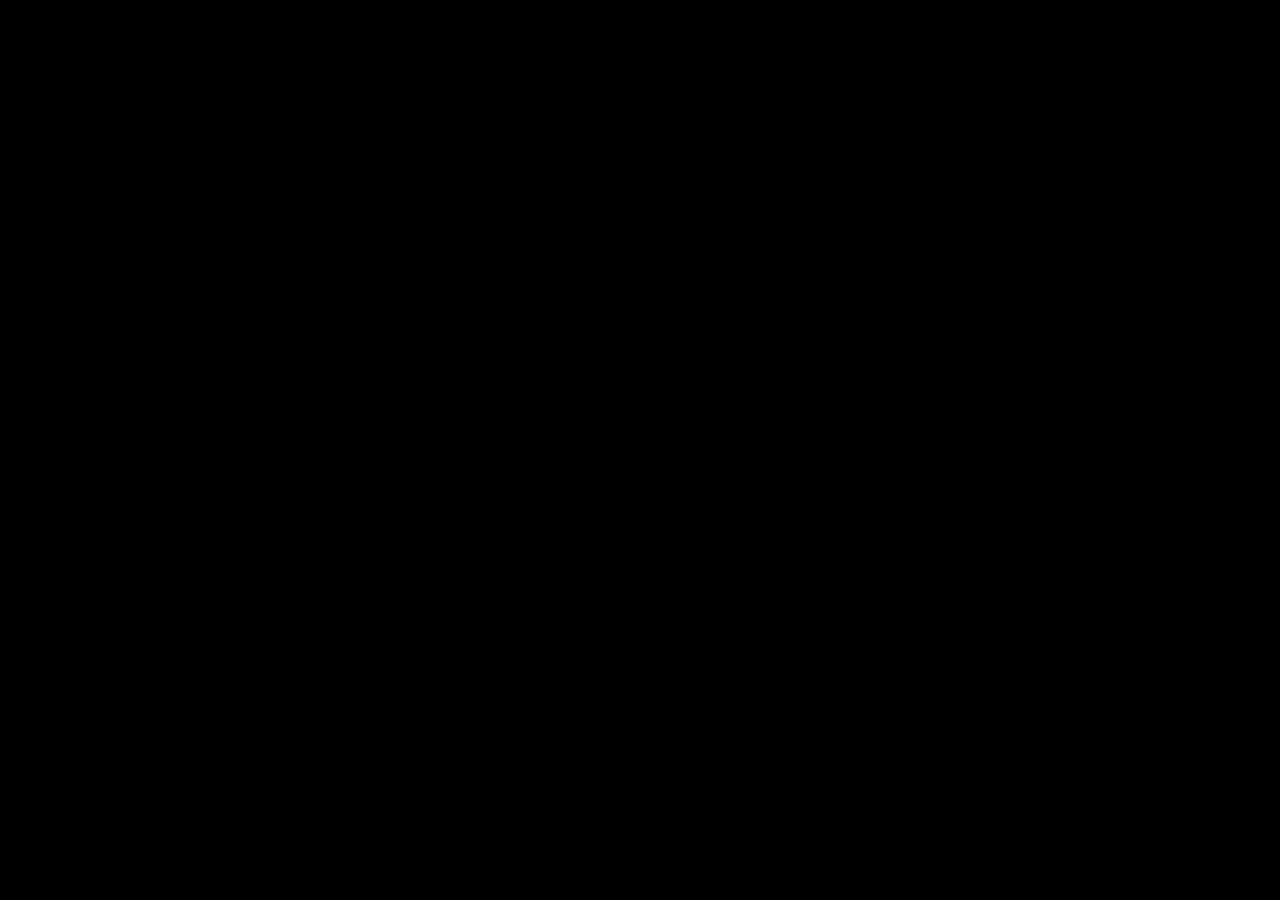
==== index.html @ fcefcae1 "testing the basics" ====
<!DOCTYPE html>
<html lang="en">
  <head>
    <meta charset="UTF-8" />
    <meta name="viewport" content="width=device-width, initial-scale=1.0" />
    <title>Under Construction</title>
    <style>
      body {
        margin: 0;
      }
    </style>
    <script type="importmap">
			{
				"imports": {
					"three": "https://cdn.jsdelivr.net/npm/three@0.161.0/build/three.module.js",
          "jsm/": "https://cdn.jsdelivr.net/npm/three@0.161.0/examples/jsm/"
        }
			}
		</script>
  </head>
  <body style="background-color: black;">
    <script type="module" src="index.js"></script>
  </body>
</html>
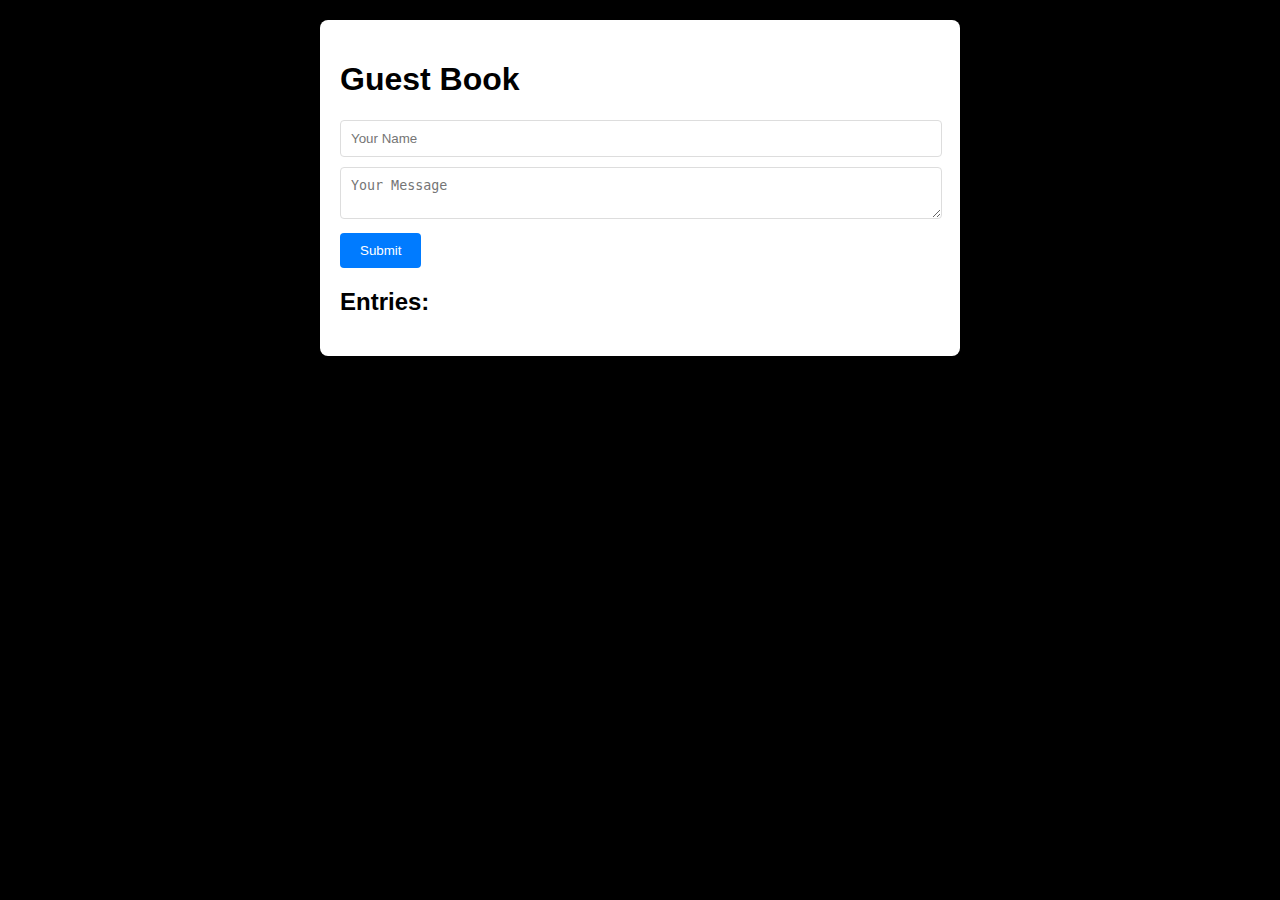
==== commit dac63166: "Guest Book Functionality" ====
--- a/index.html
+++ b/index.html
@@ -4,6 +4,7 @@
     <meta charset="UTF-8" />
     <meta name="viewport" content="width=device-width, initial-scale=1.0" />
     <title>Under Construction</title>
+    <link rel="stylesheet" href="styles.css">
     <style>
       body {
         margin: 0;
@@ -19,6 +20,21 @@
 		</script>
   </head>
   <body style="background-color: black;">
-    <script type="module" src="index.js"></script>
+    <!-- <script type="module" src="index.js"></script> -->
+
+    <div class="guestbook-container">
+      <h1>Guest Book</h1>
+      <form name="guestbook-form" method="post" action="">
+          <input type="text" name="name" placeholder="Your Name" required>
+          <textarea name="message" placeholder="Your Message" required></textarea>
+          <button type="submit">Submit</button>
+      </form>
+      <div id="entries">
+          <h2>Entries:</h2>
+          <ul id="guestbook-entries"></ul>
+      </div>
+    </div>
+    <script src="guestbook.js"></script>
+
   </body>
 </html>
--- a/styles.css
+++ b/styles.css
@@ -0,0 +1,53 @@
+body {
+    font-family: Arial, sans-serif;
+    padding: 20px;
+    background: #f9f9f9;
+}
+
+.guestbook-container {
+    max-width: 600px;
+    margin: 0 auto;
+    background: #fff;
+    padding: 20px;
+    border-radius: 8px;
+    box-shadow: 0 0 10px rgba(0, 0, 0, 0.1);
+}
+
+form {
+    margin-bottom: 20px;
+}
+
+input, textarea {
+    width: calc(100% - 20px);
+    padding: 10px;
+    margin-bottom: 10px;
+    border: 1px solid #ddd;
+    border-radius: 4px;
+}
+
+button {
+    padding: 10px 20px;
+    background: #007bff;
+    color: #fff;
+    border: none;
+    border-radius: 4px;
+    cursor: pointer;
+}
+
+button:hover {
+    background: #0056b3;
+}
+
+#entries {
+    margin-top: 20px;
+}
+
+#guestbook-entries {
+    list-style-type: none;
+    padding: 0;
+}
+
+#guestbook-entries li {
+    padding: 10px;
+    border-bottom: 1px solid #ddd;
+}
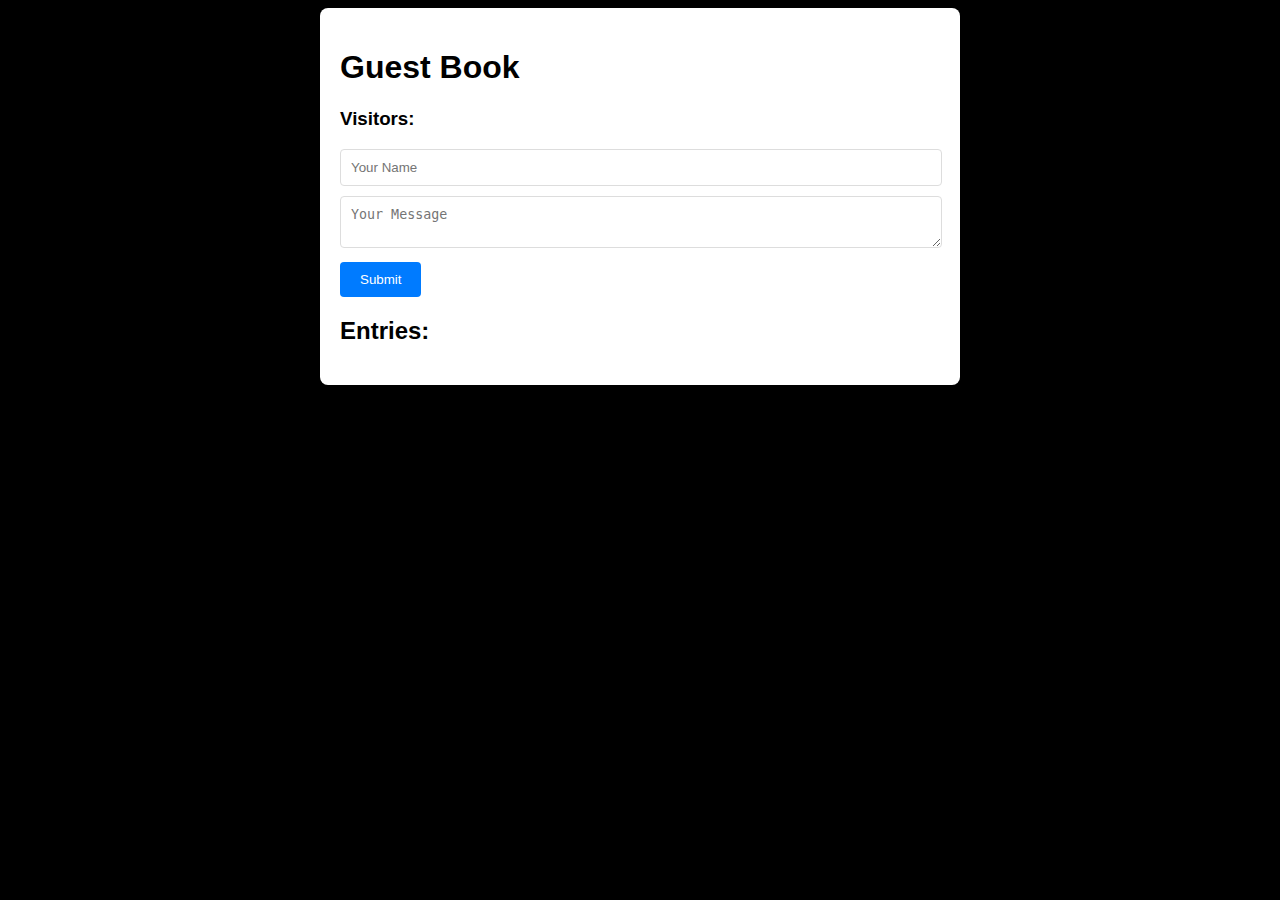
==== commit d0f86d4e: "Visitor Counter & 3D form backend" ====
--- a/index.html
+++ b/index.html
@@ -5,31 +5,28 @@
     <meta name="viewport" content="width=device-width, initial-scale=1.0" />
     <title>Under Construction</title>
     <link rel="stylesheet" href="styles.css">
-    <style>
-      body {
-        margin: 0;
-      }
-    </style>
     <script type="importmap">
 			{
 				"imports": {
-					"three": "https://cdn.jsdelivr.net/npm/three@0.161.0/build/three.module.js",
-          "jsm/": "https://cdn.jsdelivr.net/npm/three@0.161.0/examples/jsm/"
-        }
+					"three": "./three/build/three.module.js",
+          "jsm/": "./three/examples/jsm/",
+					"three/addons/": "./three/examples/jsm/"
+				}
 			}
 		</script>
   </head>
   <body style="background-color: black;">
-    <!-- <script type="module" src="index.js"></script> -->
+    <!-- <script type="module" src="initThree.js"></script> -->
 
     <div class="guestbook-container">
       <h1>Guest Book</h1>
-      <form name="guestbook-form" method="post" action="">
-          <input type="text" name="name" placeholder="Your Name" required>
-          <textarea name="message" placeholder="Your Message" required></textarea>
+      <h3 id="visitor-counter">Visitors: </h3>
+      <form id="guestbook" method="post" autocomplete="off">
+          <input type="text" id="guestbook-username-field" name="name" placeholder="Your Name">
+          <textarea id="guestbook-message-field" name="message" placeholder="Your Message"" style="resize: vertical;"></textarea>
           <button type="submit">Submit</button>
       </form>
-      <div id="entries">
+      <div>
           <h2>Entries:</h2>
           <ul id="guestbook-entries"></ul>
       </div>
--- a/styles.css
+++ b/styles.css
@@ -1,6 +1,16 @@
+/* body {
+    overflow: hidden;
+    margin: 0;
+}
+
+.guestbook-container {
+    opacity: 0%;
+    position: absolute;
+    top: -100%;
+} */
+
 body {
     font-family: Arial, sans-serif;
-    padding: 20px;
     background: #f9f9f9;
 }
 
@@ -50,4 +60,5 @@
 #guestbook-entries li {
     padding: 10px;
     border-bottom: 1px solid #ddd;
+    white-space: pre-wrap;
 }
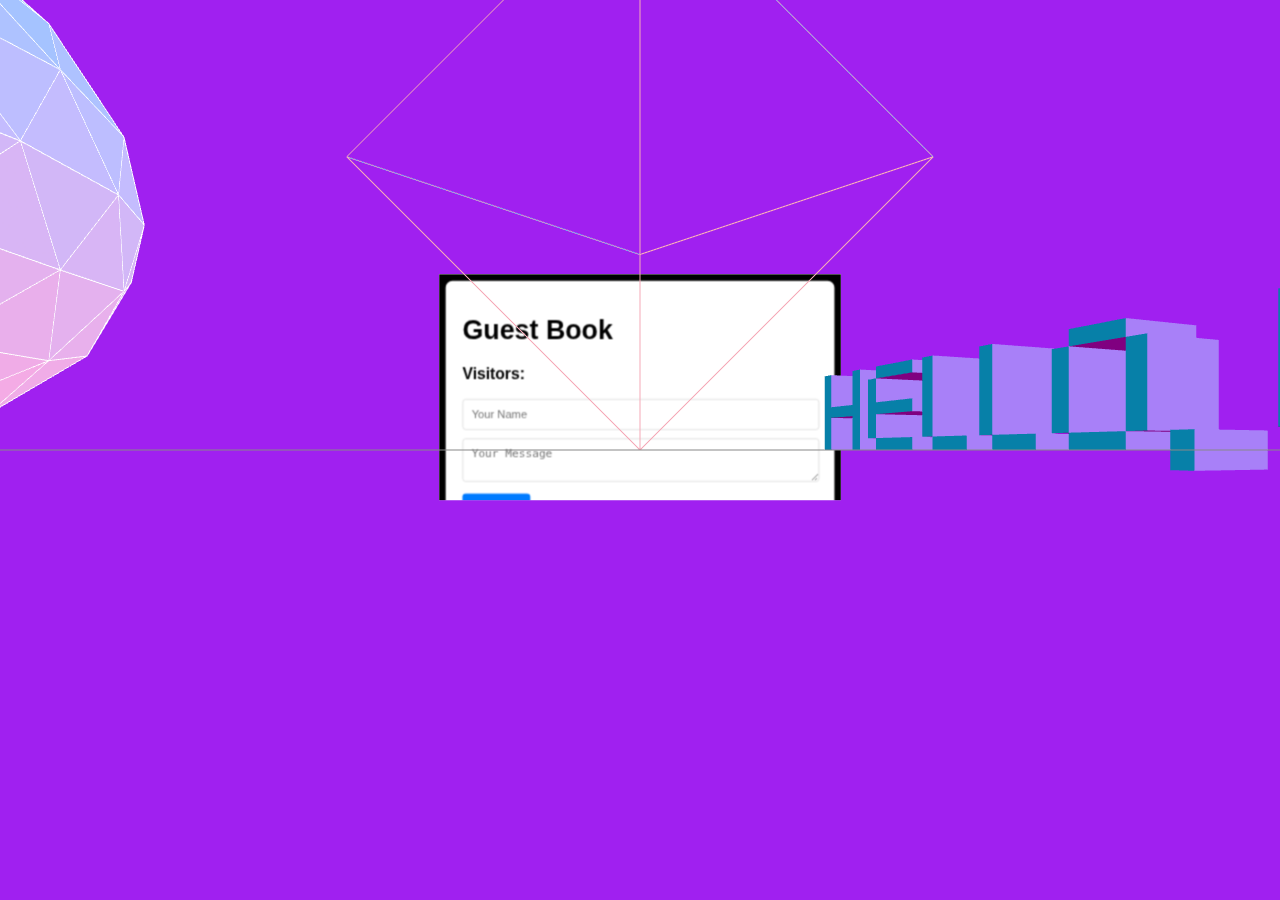
==== commit e21778bb: "CSS3D & WebGL rendering with occlusion" ====
--- a/index.html
+++ b/index.html
@@ -4,7 +4,6 @@
     <meta charset="UTF-8" />
     <meta name="viewport" content="width=device-width, initial-scale=1.0" />
     <title>Under Construction</title>
-    <link rel="stylesheet" href="styles.css">
     <script type="importmap">
 			{
 				"imports": {
@@ -15,23 +14,10 @@
 			}
 		</script>
   </head>
-  <body style="background-color: black;">
-    <!-- <script type="module" src="initThree.js"></script> -->
+  <body>
+    <script type="module" src="initThree.js"></script>
 
-    <div class="guestbook-container">
-      <h1>Guest Book</h1>
-      <h3 id="visitor-counter">Visitors: </h3>
-      <form id="guestbook" method="post" autocomplete="off">
-          <input type="text" id="guestbook-username-field" name="name" placeholder="Your Name">
-          <textarea id="guestbook-message-field" name="message" placeholder="Your Message"" style="resize: vertical;"></textarea>
-          <button type="submit">Submit</button>
-      </form>
-      <div>
-          <h2>Entries:</h2>
-          <ul id="guestbook-entries"></ul>
-      </div>
-    </div>
-    <script src="guestbook.js"></script>
-
+    <div id="css3D"></div>
+    <div id="webGL"></div>
   </body>
 </html>
